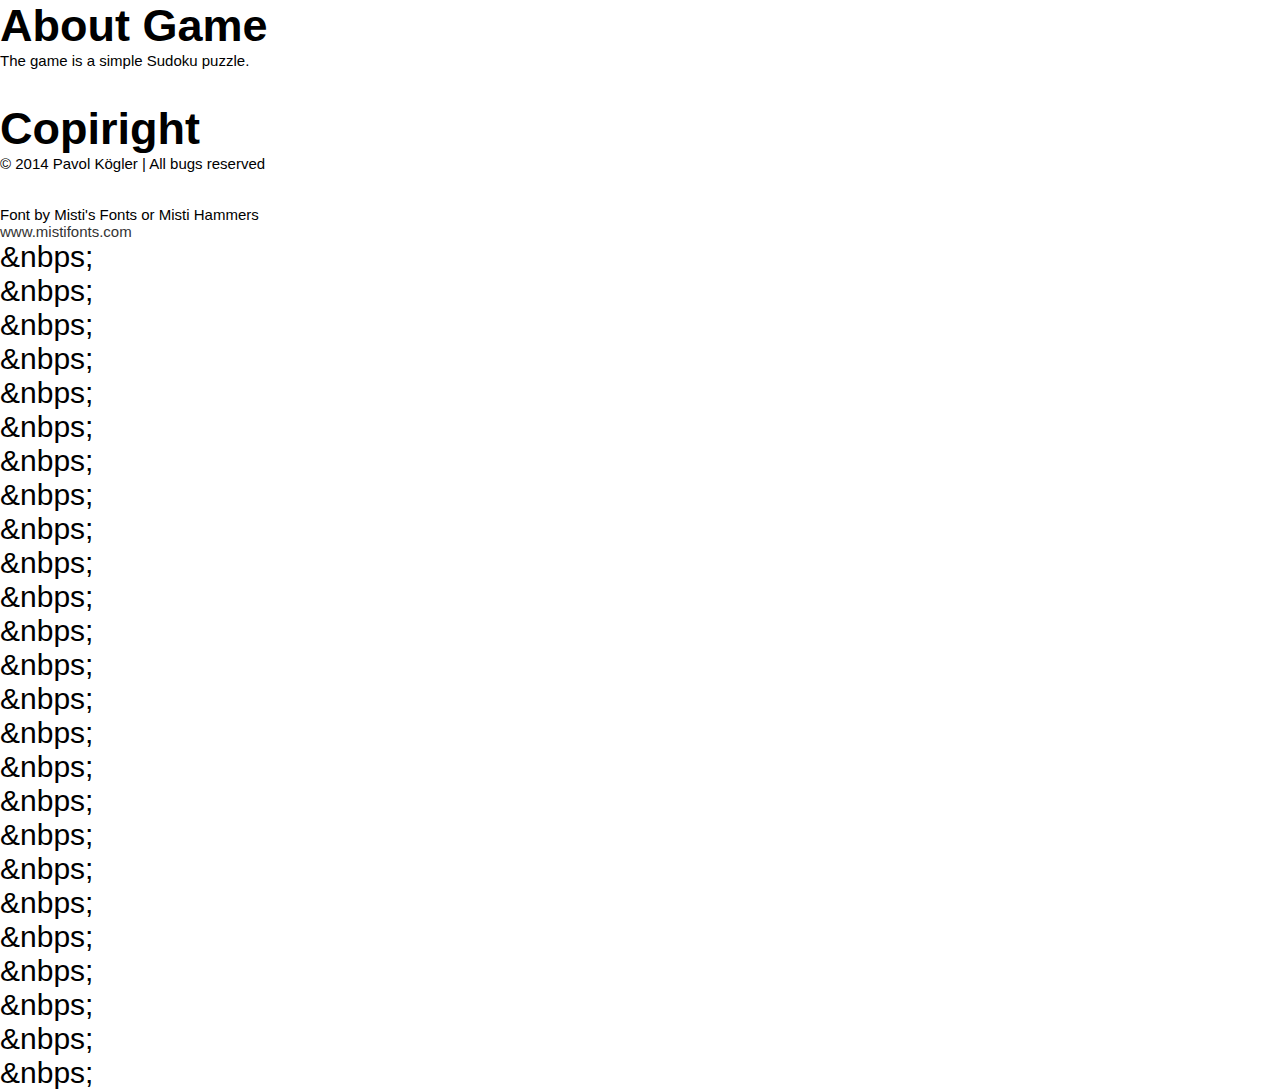
==== help.html @ 525c2427 "sudokuapk" ====
<html>
	<head>
		<meta charset="utf-8" />
		<meta name="viewport" content="user-scalable=no, width=device-width" />
		<title>Sudoku</title>
		<meta name="author" content="Pali Kogler"/>
		<link rel="stylesheet" type="text/css" href="css/main.css">
		<link rel="SHORTCUT ICON" href="favicon.ico" />
		<script src="js/js.js"></script>
		<script src="js/polia.js"></script>
	</head>
	<body style="font-family: 'Arial';">
		<h2>About Game</h2>
		<p style="font-size: 15px;">The game is a simple Sudoku puzzle.</p><br />
		<h2>Copiright</h2>
		<p style="font-size: 15px;">© 2014 Pavol Kögler | All bugs reserved</p><br />
		<p style="font-size: 15px;">Font by Misti's Fonts or Misti Hammers <br />
		<a href="www.mistifonts.com">www.mistifonts.com</a></p>
		<p>&nbps;</p>
		<p>&nbps;</p>
		<p>&nbps;</p>
		<p>&nbps;</p>
		<p>&nbps;</p>
		<p>&nbps;</p>
		<p>&nbps;</p>
		<p>&nbps;</p>
		<p>&nbps;</p>
		<p>&nbps;</p>
		<p>&nbps;</p>
		<p>&nbps;</p>
		<p>&nbps;</p>
		<p>&nbps;</p>
		<p>&nbps;</p>
		<p>&nbps;</p>
		<p>&nbps;</p>
		<p>&nbps;</p>
		<p>&nbps;</p>
		<p>&nbps;</p>
		<p>&nbps;</p>
		<p>&nbps;</p>
		<p>&nbps;</p>
		<p>&nbps;</p>
		<p>&nbps;</p>
	</body>
</html>
---- css/main.css ----
* { padding: 0; margin: 0; }
button
{
	width:60%;
	padding:20px;
	margin:3%;
	font-family: "customfont";
}
table.hraciepole, th.hraciepole, td.hraciepole {
   border: 1px solid black;
}
td
{
	padding: 0px;
}
td.hraciepole:nth-child(3n)
{
	border-right:5px solid #000;
}
tr.hraciepole:nth-child(3n)
{
	border-bottom:5px solid #000;
}
a{text-decoration:none; color:#333;}

@font-face {
    font-family: "customfont";
    src: url("../fonts/font.ttf") format("opentype");   
        /* Make sure you defined the correct path, which is related to
            the location of your file `my_css.css` */ 
}
body {
    font-family: "customfont";
    font-size:30px;
	-webkit-touch-callout: none;
	-webkit-user-select: none;
	-khtml-user-select: none;
	-moz-user-select: none;
	-ms-user-select: none;
	user-select: none;
	-webkit-tap-highlight-color: rgba(0,0,0,0);
}
h3
{
	font-family: "Arial";
}	
#screen 
{
	overflow:hidden;
	width:100%;
	height:100%;
	position:fixed;
	z-index:5000;
}

#page1
{
	width:100%;
	height:100%;
	position:absolute;
	background-color:#eee;
	margin-left:0px;
	-webkit-transition: 0.2s ease-in-out;
	z-index:100;
}
#page2
{
	width:100%;
	height:100%;
	position:absolute;
	background-color:#fff;
	margin-left:100%;
	-webkit-transition: 0.2s ease-in-out;
	z-index:200;
}
#page3
{
	width:100%;
	height:100%;
	position:absolute;
	background-color:#fff;
	margin-left:100%;
	-webkit-transition: 0.2s ease-in-out;
	z-index:300;
}
#page4
{
	width:100%;
	height:120%;
	position:absolute;
	background-color:#eee;
	margin-left:-1px;
	margin-top:160%;
	-webkit-transition: 0.2s ease-in-out;
	border-top:5px solid #000;
	z-index:300;
}
#status
{
	color:#000;
	width:100%;
	height:10%;
	border-bottom: 5px solid 000;
	background:#fff;
}

.klavka:hover, .hlavka:active
{
	background:#ccc;
}

.ikonka:hover, .ikonka:active
{
	opacity:0.6;
}

button:hover, button:active
{
	opacity:0.6;
}
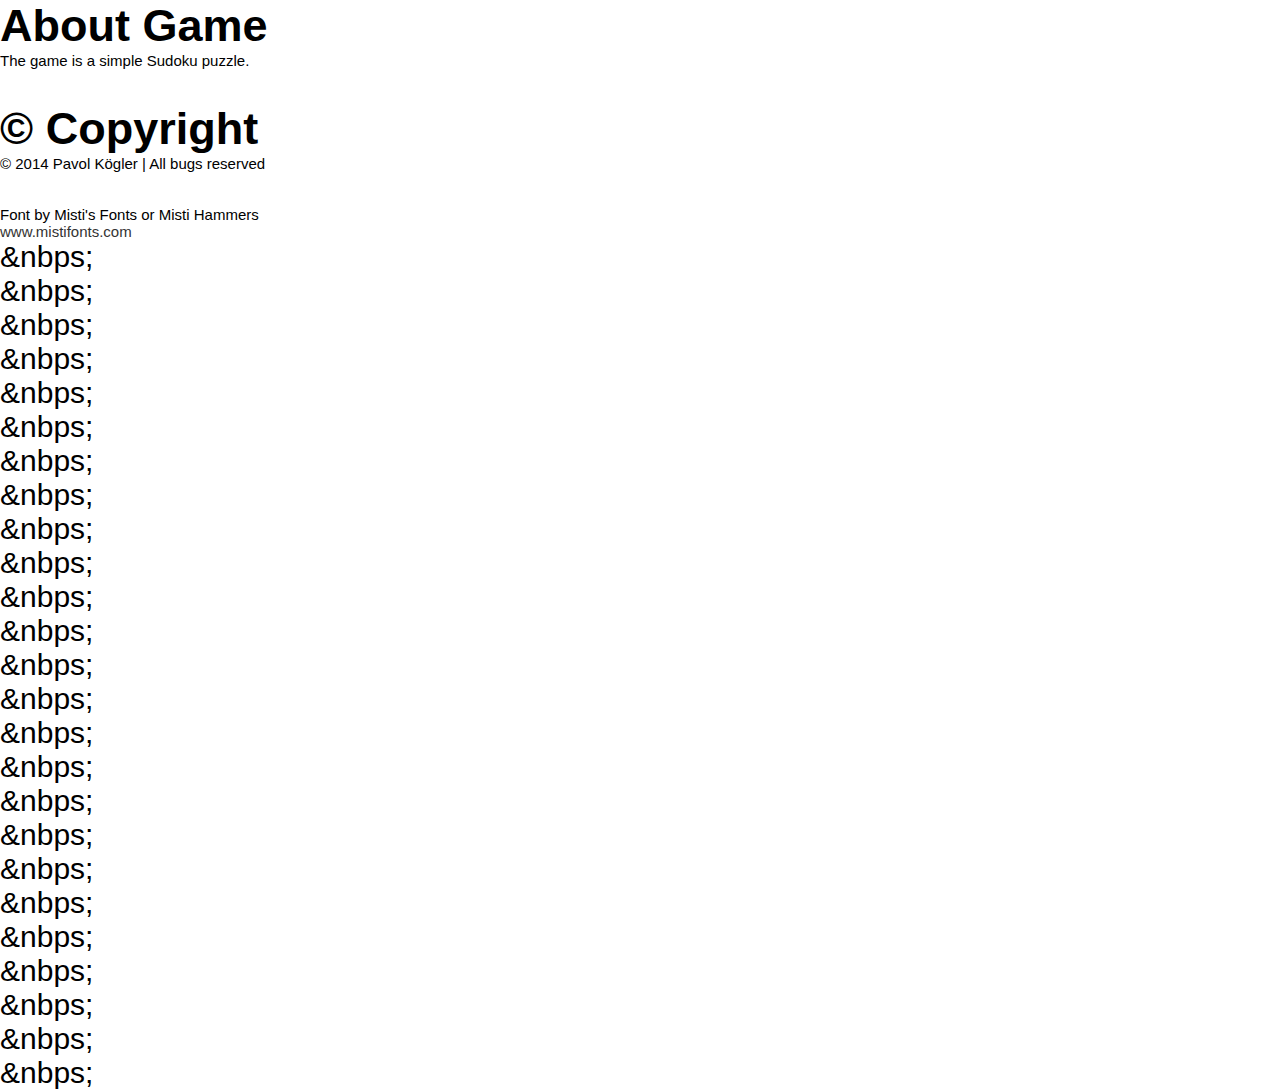
==== commit 04c2da09: "©" ====
--- a/help.html
+++ b/help.html
@@ -12,7 +12,7 @@
 	<body style="font-family: 'Arial';">
 		<h2>About Game</h2>
 		<p style="font-size: 15px;">The game is a simple Sudoku puzzle.</p><br />
-		<h2>Copiright</h2>
+		<h2>© Copyright</h2>
 		<p style="font-size: 15px;">© 2014 Pavol Kögler | All bugs reserved</p><br />
 		<p style="font-size: 15px;">Font by Misti's Fonts or Misti Hammers <br />
 		<a href="www.mistifonts.com">www.mistifonts.com</a></p>
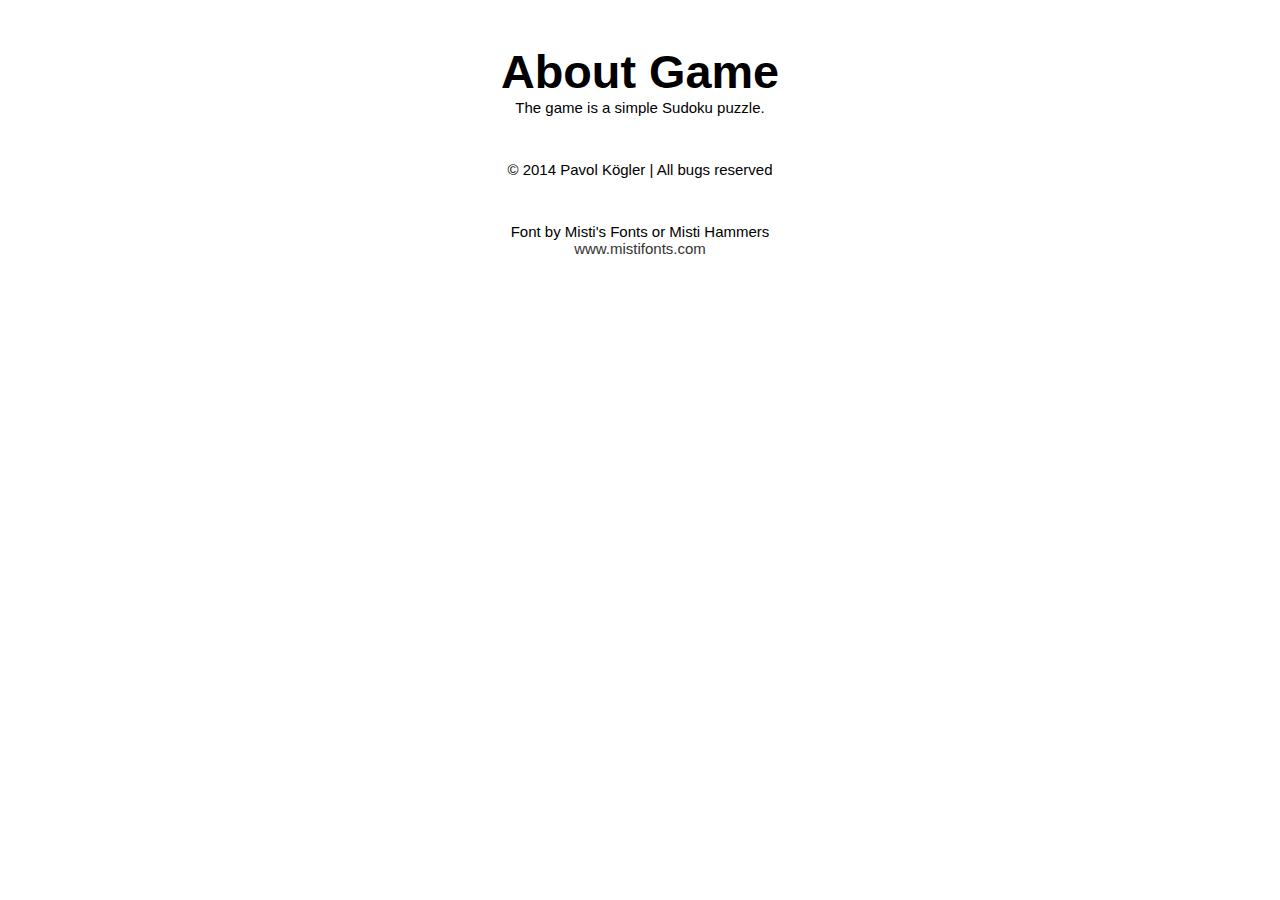
==== commit 4ca18188: "help" ====
--- a/help.html
+++ b/help.html
@@ -10,37 +10,12 @@
 		<script src="js/polia.js"></script>
 	</head>
 	<body style="font-family: 'Arial';">
-		<h2>About Game</h2>
-		<p style="font-size: 15px;">The game is a simple Sudoku puzzle.</p><br />
-		<h2>© Copyright</h2>
-		<p style="font-size: 15px;">© 2014 Pavol Kögler | All bugs reserved</p><br />
-		<p style="font-size: 15px;">Font by Misti's Fonts or Misti Hammers <br />
-		<a href="www.mistifonts.com">www.mistifonts.com</a></p>
-		<p>&nbps;</p>
-		<p>&nbps;</p>
-		<p>&nbps;</p>
-		<p>&nbps;</p>
-		<p>&nbps;</p>
-		<p>&nbps;</p>
-		<p>&nbps;</p>
-		<p>&nbps;</p>
-		<p>&nbps;</p>
-		<p>&nbps;</p>
-		<p>&nbps;</p>
-		<p>&nbps;</p>
-		<p>&nbps;</p>
-		<p>&nbps;</p>
-		<p>&nbps;</p>
-		<p>&nbps;</p>
-		<p>&nbps;</p>
-		<p>&nbps;</p>
-		<p>&nbps;</p>
-		<p>&nbps;</p>
-		<p>&nbps;</p>
-		<p>&nbps;</p>
-		<p>&nbps;</p>
-		<p>&nbps;</p>
-		<p>&nbps;</p>
+		<br/>
+		<h3 align="center">About Game</h3>
+		<p style="font-size: 15px;" align="center">The game is a simple Sudoku puzzle.</p><br />
+		<p style="font-size: 15px;" align="center">© 2014 Pavol Kögler | All bugs reserved</p><br />
+		<p style="font-size: 15px;" align="center">Font by Misti's Fonts or Misti Hammers <br />
+		<a href="www.mistifonts.com" align="center">www.mistifonts.com</a></p>
 	</body>
 </html>
 
--- a/css/main.css
+++ b/css/main.css
@@ -5,9 +5,11 @@
 	padding:20px;
 	margin:3%;
 	font-family: "customfont";
+	font-size:30px;
 }
 table.hraciepole, th.hraciepole, td.hraciepole {
    border: 1px solid black;
+   font-weight:bold;
 }
 td
 {
@@ -30,8 +32,8 @@
             the location of your file `my_css.css` */ 
 }
 body {
+	font-size:40px;
     font-family: "customfont";
-    font-size:30px;
 	-webkit-touch-callout: none;
 	-webkit-user-select: none;
 	-khtml-user-select: none;
@@ -109,6 +111,12 @@
 	background:#ccc;
 }
 
+.klavka
+{
+	font-weight:normal;
+	font-size:20px;
+}
+
 .ikonka:hover, .ikonka:active
 {
 	opacity:0.6;
